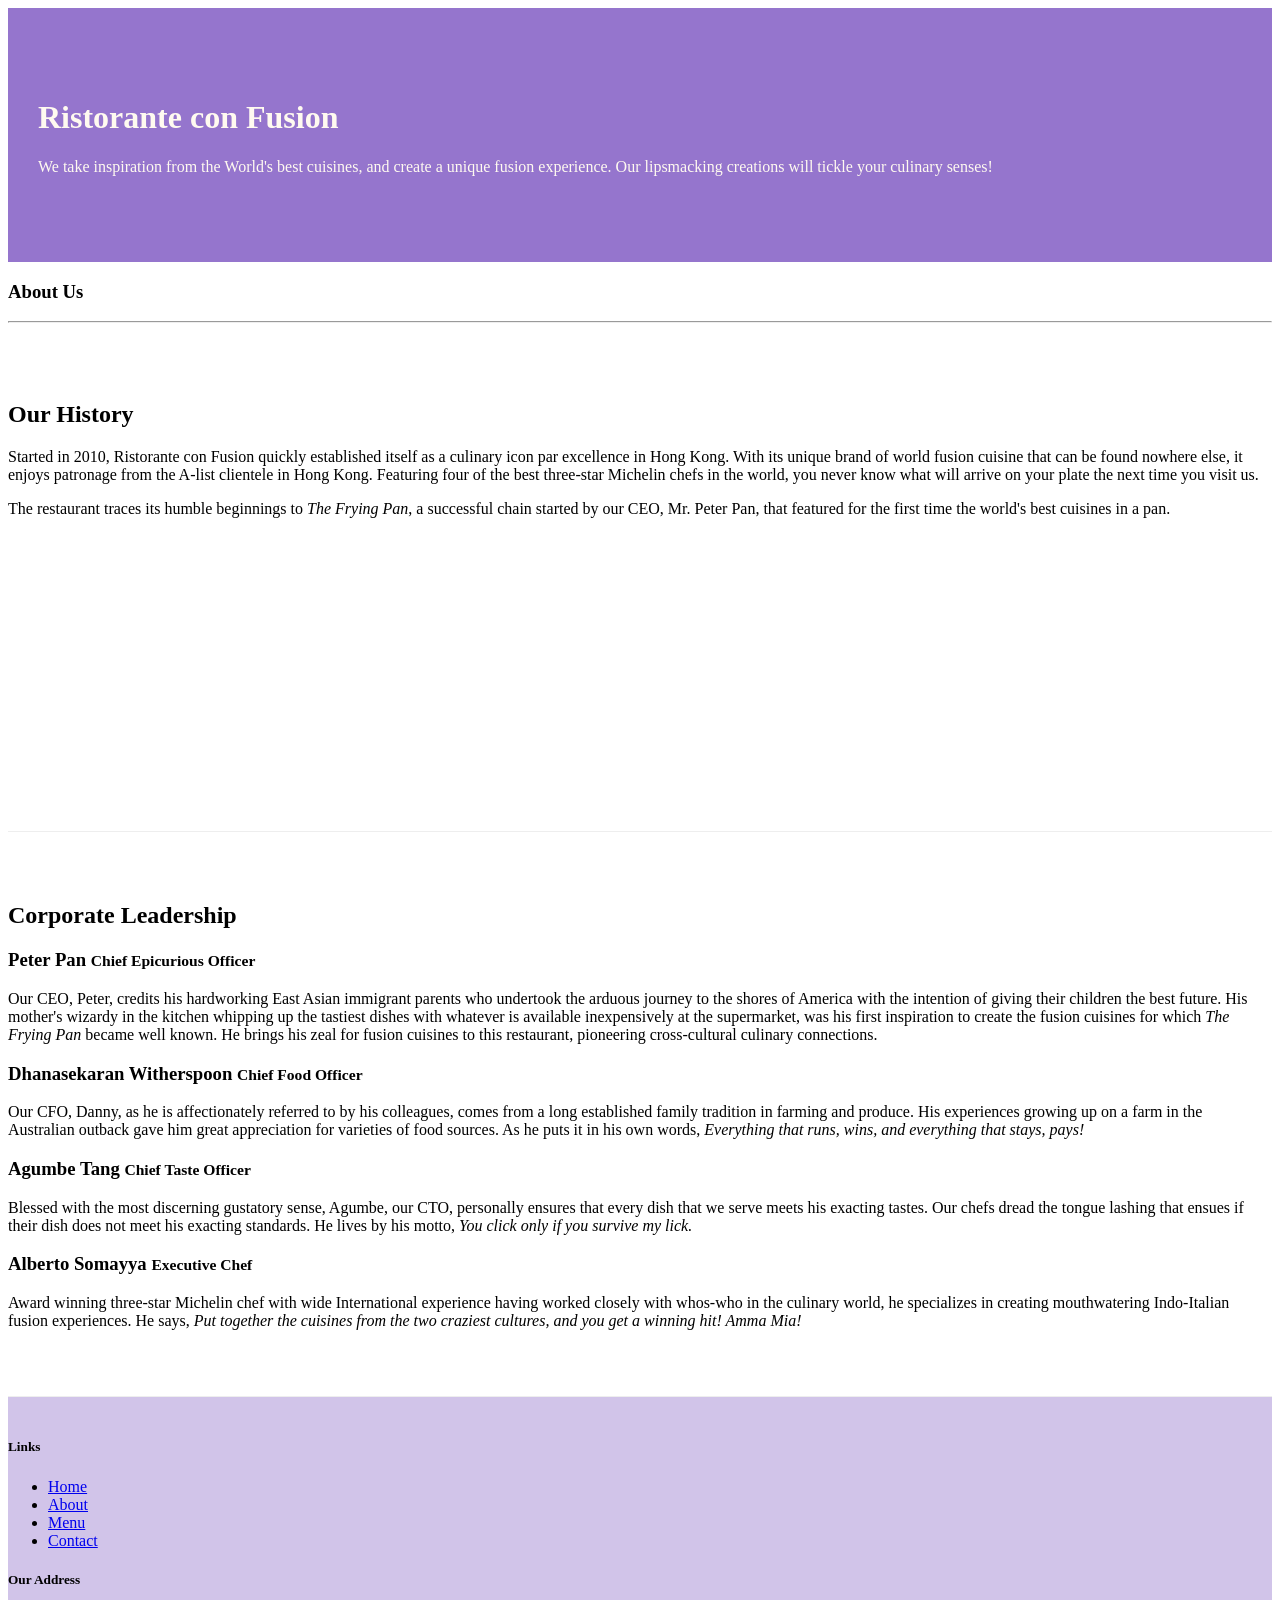
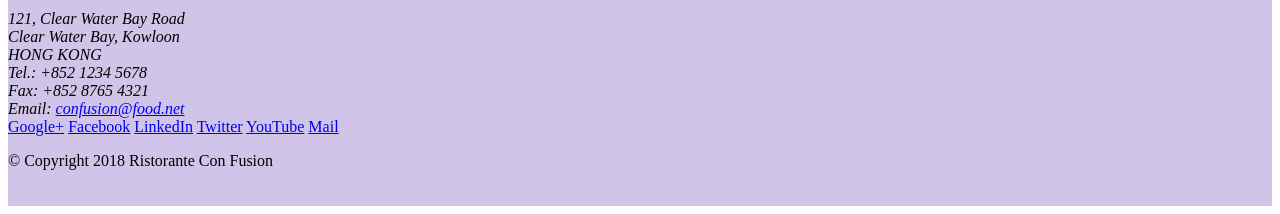
==== aboutus.html @ 66a57a45 "Add aboutus page" ====
<!DOCTYPE html>
<html lang="en">

<head>
    <!-- Required meta tags always come first -->
    <meta charset="utf-8">
    <meta name="viewport" content="width=device-width, initial-scale=1, shrink-to-fit=no">
    <meta http-equiv="x-ua-compatible" content="ie=edge">
    
    <!-- Bootstrap CSS -->
    <link rel="stylesheet" href="node_modules/bootstrap/dist/css/bootstrap.min.css">
    <link rel="stylesheet" href="css/styles.css">
    <title>Ristorante Con Fusion: About Us</title>
</head>

<body>

    <header class="jumbotron">
        <div class="container">
            <div class="row row-header">
                <div class="col-12 col-sm-6">
                    <h1>Ristorante con Fusion</h1>
                    <p>We take inspiration from the World's best cuisines, and create a unique fusion experience. Our lipsmacking creations will tickle your culinary senses!</p>
                </div>
                <div class="col-12 col-sm">
                </div>
            </div>
        </div>
    </header>

    <div class="container">
        <div class="row">
            <div class="col-12">
               <h3>About Us</h3>
               <hr>
            </div>
        </div>

        <div class="row row-content">
            <div class="col-12 col-sm-6">
                <h2>Our History</h2>
                <p>Started in 2010, Ristorante con Fusion quickly established itself as a culinary icon par excellence in Hong Kong. With its unique brand of world fusion cuisine that can be found nowhere else, it enjoys patronage from the A-list clientele in Hong Kong.  Featuring four of the best three-star Michelin chefs in the world, you never know what will arrive on your plate the next time you visit us.</p>
                <p>The restaurant traces its humble beginnings to <em>The Frying Pan</em>, a successful chain started by our CEO, Mr. Peter Pan, that featured for the first time the world's best cuisines in a pan.</p>
            </div>
            <div class="col-12 col-sm">
            </div>
        </div>


        <div class="row row-content">
            <div class="col-12">
                <h2>Corporate Leadership</h2>
                <h3>Peter Pan <small>Chief Epicurious Officer</small></h3>
                <p class="d-none d-sm-block">Our CEO, Peter, credits his hardworking East Asian immigrant parents who undertook the arduous journey to the shores of America with the intention of giving their children the best future. His mother's wizardy in the kitchen whipping up the tastiest dishes with whatever is available inexpensively at the supermarket, was his first inspiration to create the fusion cuisines for which <em>The Frying Pan</em> became well known. He brings his zeal for fusion cuisines to this restaurant, pioneering cross-cultural culinary connections.</p>
                <h3>Dhanasekaran Witherspoon <small>Chief Food Officer</small></h3>
                <p class="d-none d-sm-block">Our CFO, Danny, as he is affectionately referred to by his colleagues, comes from a long established family tradition in farming and produce. His experiences growing up on a farm in the Australian outback gave him great appreciation for varieties of food sources. As he puts it in his own words, <em>Everything that runs, wins, and everything that stays, pays!</em></p>
                <h3>Agumbe Tang <small>Chief Taste Officer</small></h3>
                <p class="d-none d-sm-block">Blessed with the most discerning gustatory sense, Agumbe, our CTO, personally ensures that every dish that we serve meets his exacting tastes. Our chefs dread the tongue lashing that ensues if their dish does not meet his exacting standards. He lives by his motto, <em>You click only if you survive my lick.</em></p>
                <h3>Alberto Somayya <small>Executive Chef</small></h3>
                <p class="d-none d-sm-block">Award winning three-star Michelin chef with wide International experience having worked closely with whos-who in the culinary world, he specializes in creating mouthwatering Indo-Italian fusion experiences. He says, <em>Put together the cuisines from the two craziest cultures, and you get a winning hit! Amma Mia!</em></p>
            </div>
       </div>

    </div>

    <footer class="footer">
        <div class="container">
            <div class="row">             
                <div class="col-4 offset-1 col-sm-2">
                    <h5>Links</h5>
                    <ul class="list-unstyled">
                        <li><a href="#">Home</a></li>
                        <li><a href="#">About</a></li>
                        <li><a href="#">Menu</a></li>
                        <li><a href="#">Contact</a></li>
                    </ul>
                </div>
                <div class="col-7 col-sm-5">
                    <h5>Our Address</h5>
                    <address>
		              121, Clear Water Bay Road<br>
		              Clear Water Bay, Kowloon<br>
		              HONG KONG<br>
		              Tel.: +852 1234 5678<br>
		              Fax: +852 8765 4321<br>
		              Email: <a href="mailto:confusion@food.net">confusion@food.net</a>
		           </address>
                </div>
                <div class="col-12 col-sm-4 align-self-center">
                    <div class="text-center">
                        <a href="http://google.com/+">Google+</a>
                        <a href="http://www.facebook.com/profile.php?id=">Facebook</a>
                        <a href="http://www.linkedin.com/in/">LinkedIn</a>
                        <a href="http://twitter.com/">Twitter</a>
                        <a href="http://youtube.com/">YouTube</a>
                        <a href="mailto:">Mail</a>
                    </div>
                </div>
           </div>
           <div class="row justify-content-center">             
                <div class="col-auto">
                    <p>© Copyright 2018 Ristorante Con Fusion</p>
                </div>
           </div>
        </div>
    </footer>

    <!-- jQuery first, then Popper.js, then Bootstrap JS. -->
    <script src="node_modules/jquery/dist/jquery.slim.min.js"></script>
    <script src="node_modules/popper.js/dist/umd/popper.min.js"></script>
    <script src="node_modules/bootstrap/dist/js/bootstrap.min.js"></script>
    
</body>

</html>
---- css/styles.css ----
.row-header {
    margin: 0px auto;
    padding: 0px auto;
}

.row-content {
    margin: 0px auto;
    padding: 50px 0px 50px 0px;
    border-bottom: 1px ridge;
    min-height: 400px;
}

.footer {
    background-color: #D1C4E9;
    margin: 0px auto;
    padding: 20px 0px 20px 0px;
}

.jumbotron {
    padding: 70px 30px 70px 30px;
    margin: 0px auto;
    background: #9575CD;
    color: floralwhite;
}

.address {
    font-size: 80%;
    margin: 0px;
    color: #0F0F0F;
}
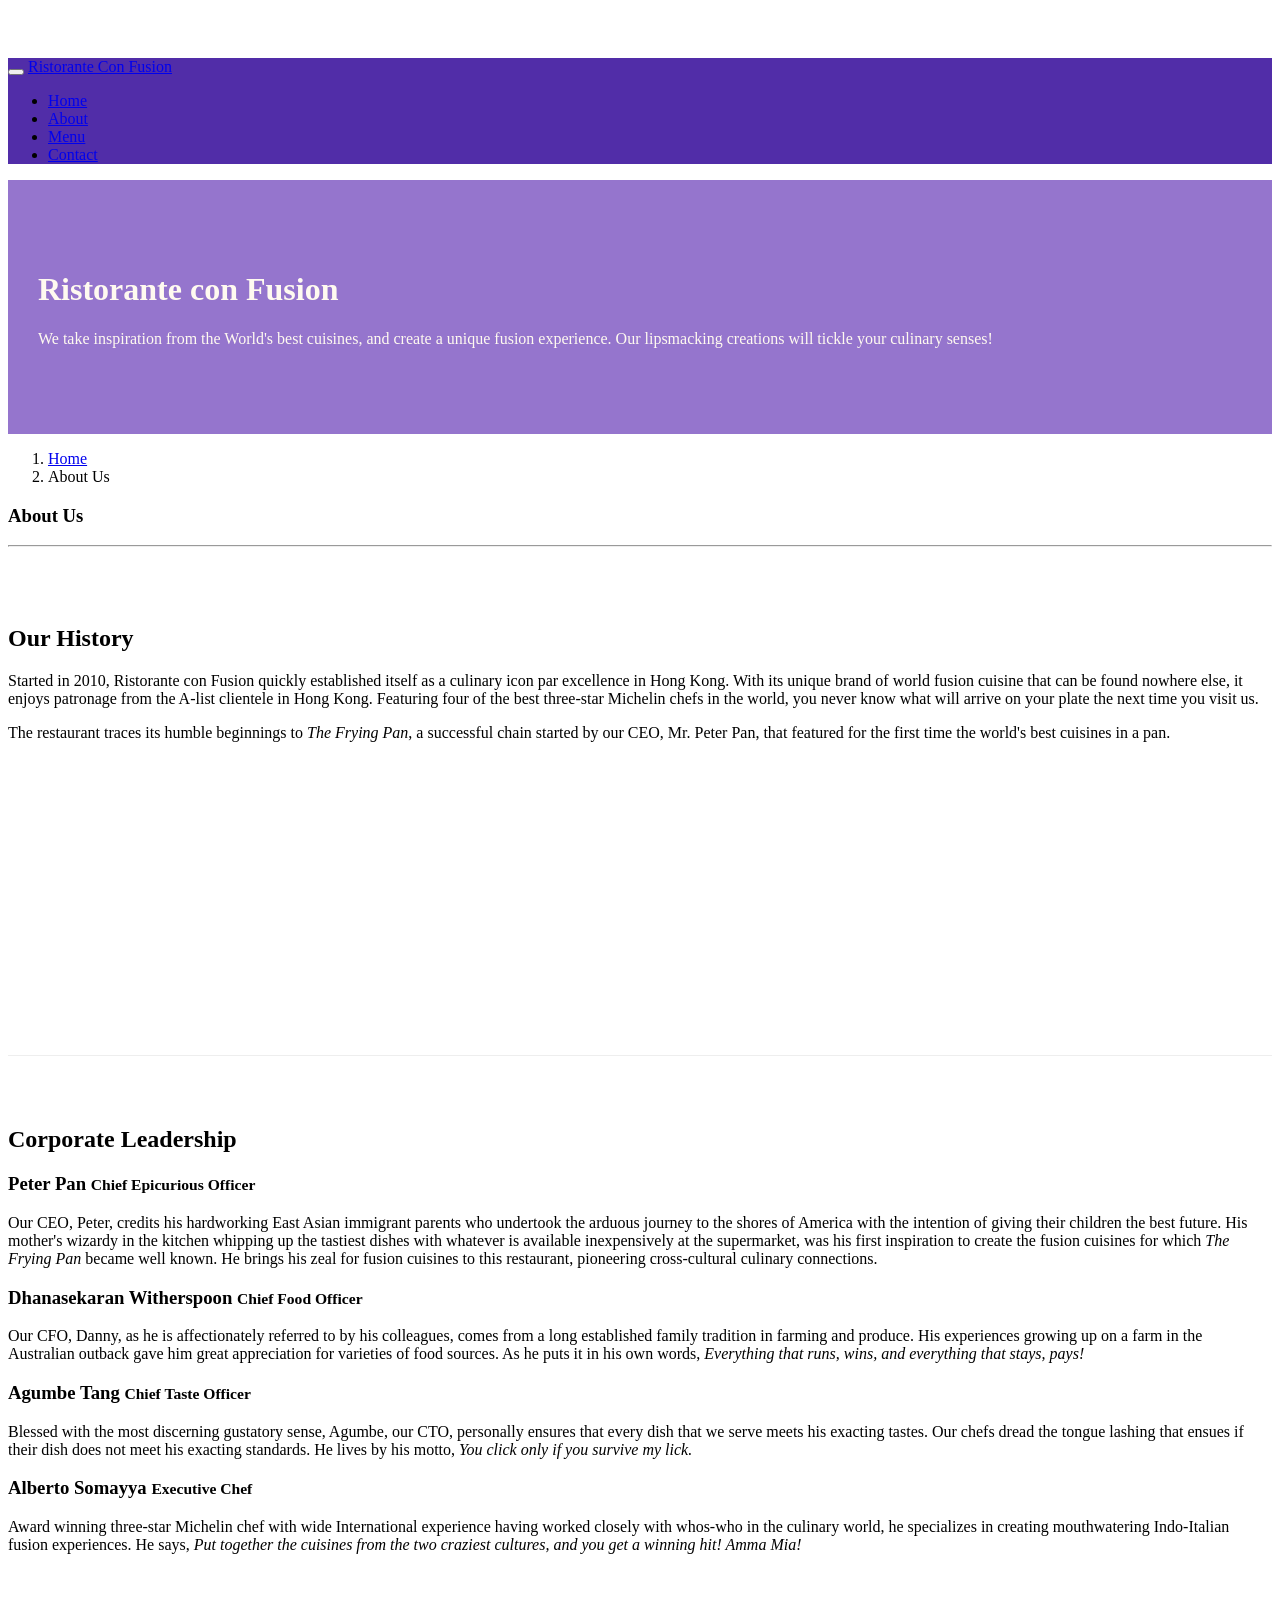
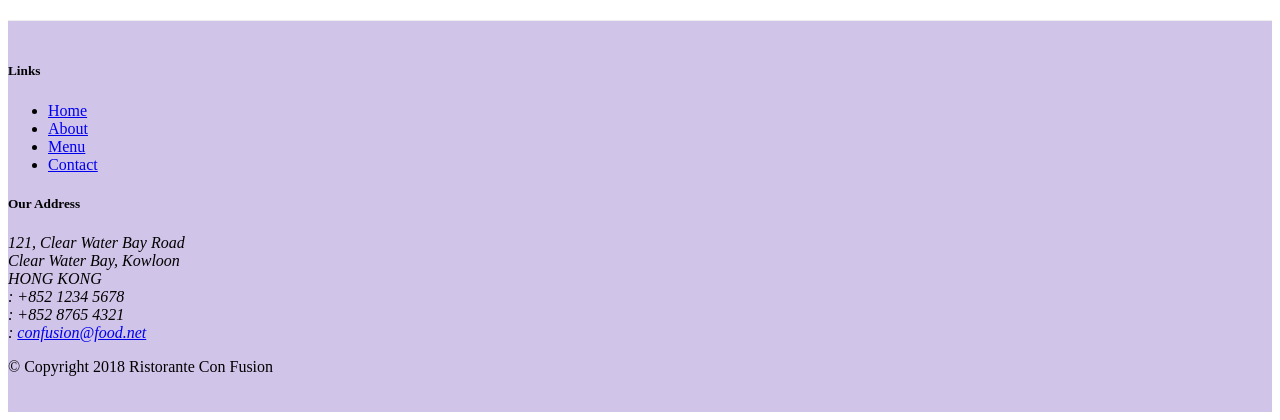
==== commit ad730012: "navbar, breadcrumb and icon fonts" ====
--- a/aboutus.html
+++ b/aboutus.html
@@ -9,11 +9,30 @@
     
     <!-- Bootstrap CSS -->
     <link rel="stylesheet" href="node_modules/bootstrap/dist/css/bootstrap.min.css">
+    <link rel="stylesheet" href="node_modules/font-awesome/css/font-awesome.css">
+    <link rel="stylesheet" href="node_modules/bootstrap-social/bootstrap-social.css">
     <link rel="stylesheet" href="css/styles.css">
     <title>Ristorante Con Fusion: About Us</title>
 </head>
 
 <body>
+
+    <nav class="navbar navbar-dark navbar-expand-sm fixed-top">
+        <div class="container">
+            <button class="navbar-toggler" type="button" data-toggle="collapse" data-target="#Navbar">      
+                <span class="navbar-toggler-icon"></span>
+            </button>
+            <a class="navbar-brand" href="./index.html">Ristorante Con Fusion</a>
+            <div class="collapse navbar-collapse" id="Navbar">
+                <ul class="navbar-nav mr-auto">
+                    <li class="nav-item"><a class="nav-link" href="./index.html"><span class="fa fa-home fa-lg"></span> Home</a></li>
+                    <li class="nav-item active"><a class="nav-link" href="#"><span class="fa fa-info fa-lg"></span> About</a></li>
+                    <li class="nav-item"><a class="nav-link" href="#"><span class="fa fa-list fa-lg"></span> Menu</a></li>
+                    <li class="nav-item"><a class="nav-link" href="#"><span class="fa fa-address-card fa-lg"></span> Contact</a></li>
+                </ul>
+            </div>
+        </div>
+    </nav>
 
     <header class="jumbotron">
         <div class="container">
@@ -30,6 +49,10 @@
 
     <div class="container">
         <div class="row">
+            <ol class="col-12 breadcrumb">
+                <li class="breadcrumb-item"><a href="./index.html">Home</a></li>
+                <li class="breadcrumb-item active">About Us</li>
+            </ol>
             <div class="col-12">
                <h3>About Us</h3>
                <hr>
@@ -69,7 +92,7 @@
                 <div class="col-4 offset-1 col-sm-2">
                     <h5>Links</h5>
                     <ul class="list-unstyled">
-                        <li><a href="#">Home</a></li>
+                        <li><a href="./index.html">Home</a></li>
                         <li><a href="#">About</a></li>
                         <li><a href="#">Menu</a></li>
                         <li><a href="#">Contact</a></li>
@@ -81,19 +104,19 @@
 		              121, Clear Water Bay Road<br>
 		              Clear Water Bay, Kowloon<br>
 		              HONG KONG<br>
-		              Tel.: +852 1234 5678<br>
-		              Fax: +852 8765 4321<br>
-		              Email: <a href="mailto:confusion@food.net">confusion@food.net</a>
+		              <i class="fa fa-phone fa-lg"></i>: +852 1234 5678<br>
+		              <i class="fa fa-fax fa-lg"></i>: +852 8765 4321<br>
+		              <i class="fa fa-envelope fa-lg"></i>: <a href="mailto:confusion@food.net">confusion@food.net</a>
 		           </address>
                 </div>
                 <div class="col-12 col-sm-4 align-self-center">
                     <div class="text-center">
-                        <a href="http://google.com/+">Google+</a>
-                        <a href="http://www.facebook.com/profile.php?id=">Facebook</a>
-                        <a href="http://www.linkedin.com/in/">LinkedIn</a>
-                        <a href="http://twitter.com/">Twitter</a>
-                        <a href="http://youtube.com/">YouTube</a>
-                        <a href="mailto:">Mail</a>
+                        <a class ="btn btn-social-icon btn-google" href="http://google.com/+"><i class="fa fa-google-plus fa-lg"></i></a>
+                        <a class ="btn btn-social-icon btn-facebook" href="http://www.facebook.com/profile.php?id="><i class="fa fa-facebook fa-lg"></i></a>
+                        <a class ="btn btn-social-icon btn-linkedin" href="http://www.linkedin.com/in/"><i class="fa fa-linkedin fa-lg"></i></a>
+                        <a class ="btn btn-social-icon btn-twitter" href="http://twitter.com/"><i class="fa fa-twitter fa-lg"></i></a>
+                        <a class ="btn btn-social-icon btn-google" href="http://youtube.com/"><i class="fa fa-youtube fa-lg"></i></a>
+                        <a class ="btn btn-social-icon" href="mailto:"><i class="fa fa-envelope fa-lg"></i></a>
                     </div>
                 </div>
            </div>
--- a/css/styles.css
+++ b/css/styles.css
@@ -27,4 +27,13 @@
     font-size: 80%;
     margin: 0px;
     color: #0F0F0F;
+}
+
+body {
+    padding: 50px 0px 0px 0px;
+    z-index: 0;
+}
+
+.navbar-dark {
+    background-color: #512DA8;
 }
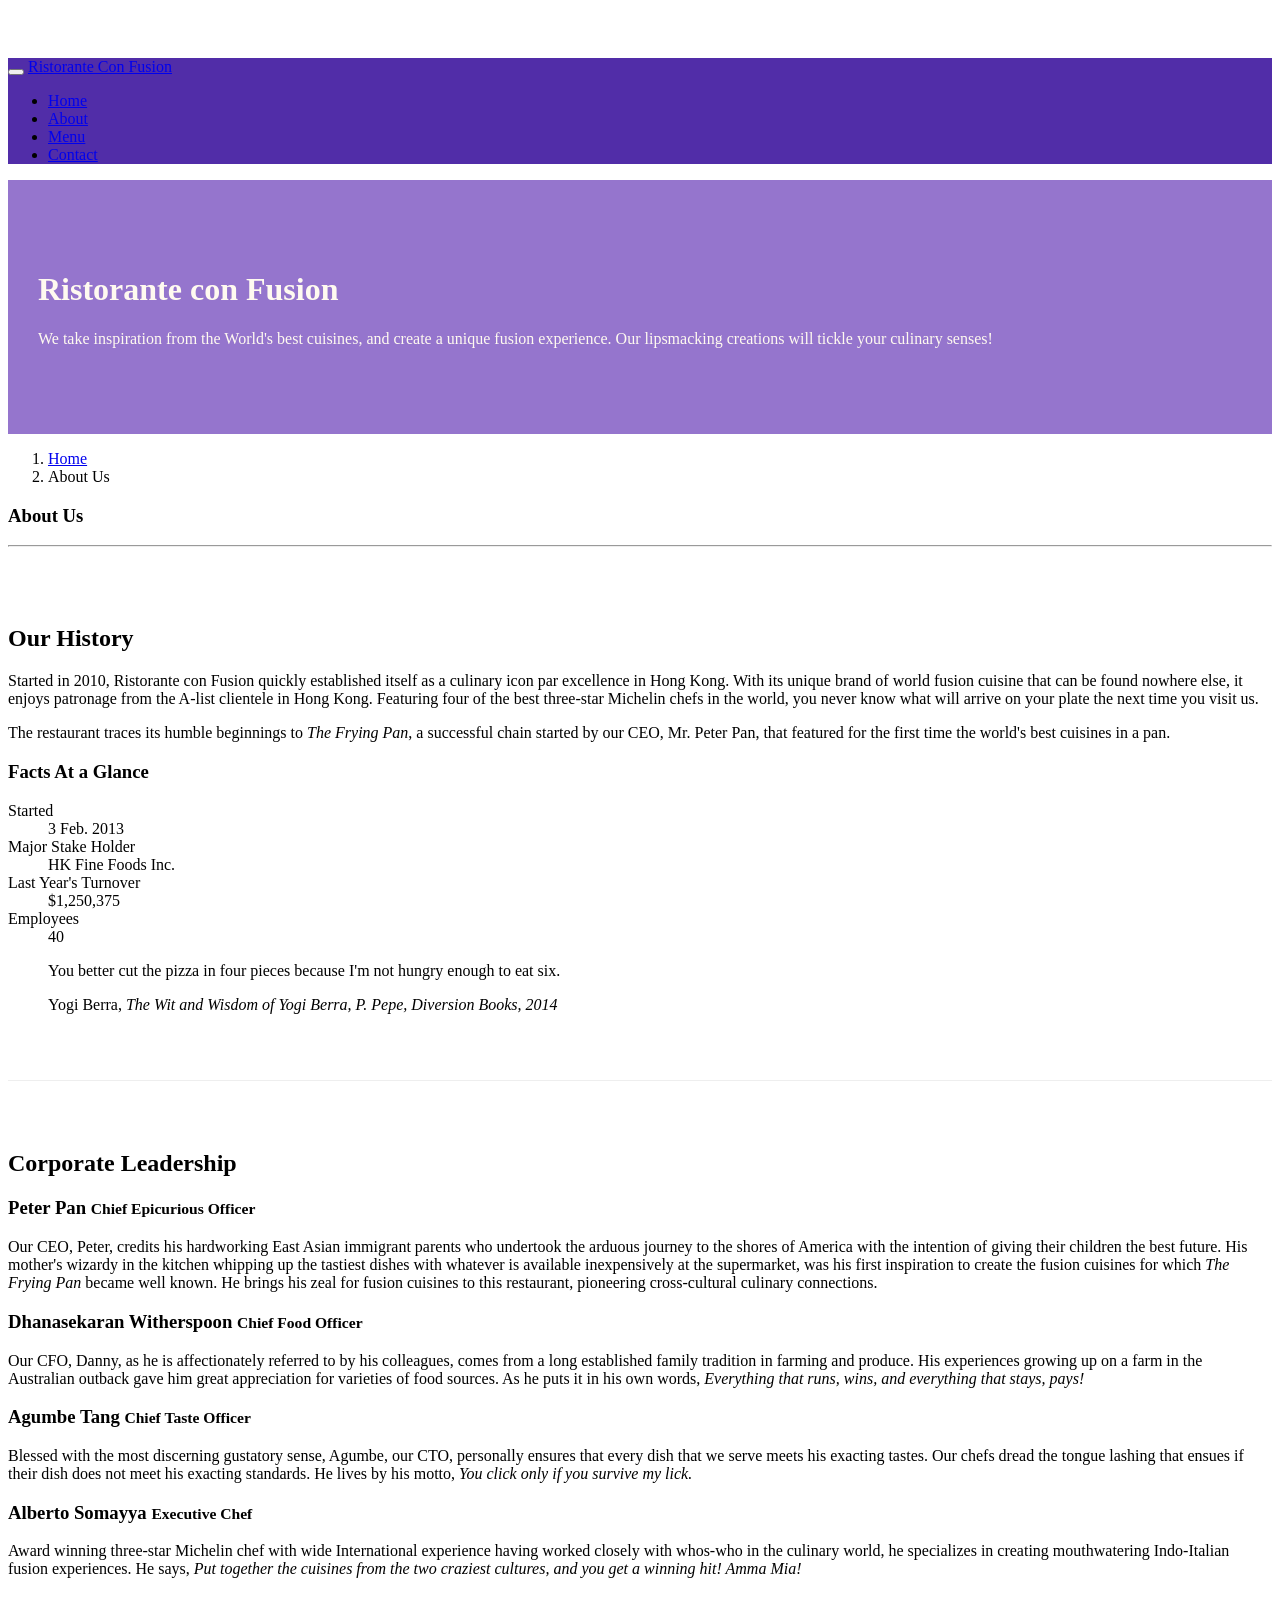
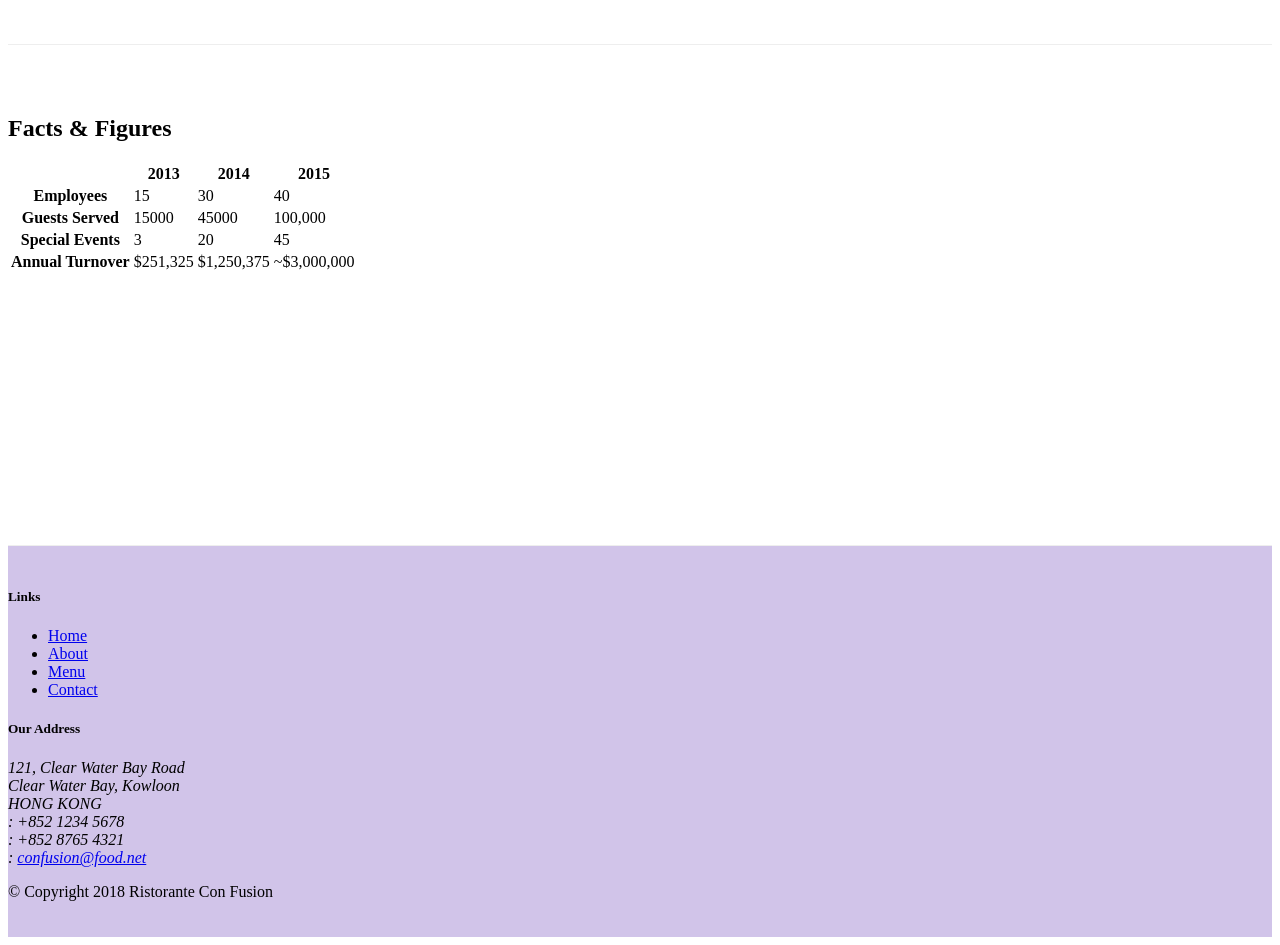
==== commit 6467c408: "cards" ====
--- a/aboutus.html
+++ b/aboutus.html
@@ -28,7 +28,7 @@
                     <li class="nav-item"><a class="nav-link" href="./index.html"><span class="fa fa-home fa-lg"></span> Home</a></li>
                     <li class="nav-item active"><a class="nav-link" href="#"><span class="fa fa-info fa-lg"></span> About</a></li>
                     <li class="nav-item"><a class="nav-link" href="#"><span class="fa fa-list fa-lg"></span> Menu</a></li>
-                    <li class="nav-item"><a class="nav-link" href="#"><span class="fa fa-address-card fa-lg"></span> Contact</a></li>
+                    <li class="nav-item"><a class="nav-link" href="./contactus.html"><span class="fa fa-address-card fa-lg"></span> Contact</a></li>
                 </ul>
             </div>
         </div>
@@ -66,6 +66,35 @@
                 <p>The restaurant traces its humble beginnings to <em>The Frying Pan</em>, a successful chain started by our CEO, Mr. Peter Pan, that featured for the first time the world's best cuisines in a pan.</p>
             </div>
             <div class="col-12 col-sm">
+                <div class="card">
+                    <h3 class="card-header bg-primary text-white">Facts At a Glance</h3>
+                    <div class="card-body">
+                        <dl class="row">
+                            <dt class="col-6">Started</dt>
+                            <dd class="col-6">3 Feb. 2013</dd>
+                            <dt class="col-6">Major Stake Holder</dt>
+                            <dd class="col-6">HK Fine Foods Inc.</dd>
+                            <dt class="col-6">Last Year's Turnover</dt>
+                            <dd class="col-6">$1,250,375</dd>
+                            <dt class="col-6">Employees</dt>
+                            <dd class="col-6">40</dd>
+                        </dl>
+                    </div>
+                </div>
+            </div>
+            <div class="col-12">
+                <div class="card card-body bg-light">
+                    <blockquote class="blockquote">
+                        <p class="mb-0">You better cut the pizza in four pieces 
+                            because I'm not hungry enough to eat six.
+                        </p>
+                        <footer class="blockquote-footer">Yogi Berra,
+                            <cite title="Source Title">The Wit and Wisdom of 
+                                Yogi Berra, P. Pepe, Diversion Books, 2014
+                            </cite>
+                        </footer>
+                    </blockquote>
+                </div>
             </div>
         </div>
 
@@ -84,6 +113,52 @@
             </div>
        </div>
 
+       <div class="row row-content">
+           <div class="col-12 col-sm-9">
+               <h2>Facts &amp; Figures</h2>
+               <div class="table-responsive">
+                <table class="table table-striped">
+                    <thead class="thead-dark">
+                        <tr>
+                            <th>&nbsp;</th>
+                            <th>2013</th>
+                            <th>2014</th>
+                            <th>2015</th>
+                        </tr>
+                    </thead>
+                    <tbody>
+                        <tr>
+                            <th>Employees</th>
+                            <td>15</td>
+                            <td>30</td>
+                            <td>40</td>
+                        </tr>
+                        <tr>
+                            <th>Guests Served</th>
+                            <td>15000</td>
+                            <td>45000</td>
+                            <td>100,000</td>
+                        </tr>
+                        <tr>
+                            <th>Special Events</th>
+                            <td>3</td>
+                            <td>20</td>
+                            <td>45</td>
+                        </tr>
+                        <tr>
+                            <th>Annual Turnover</th>
+                            <td>$251,325</td>
+                            <td>$1,250,375</td>
+                            <td>~$3,000,000</td>
+                        </tr>
+                    </tbody>
+                </table>
+            </div>
+           </div>
+           <div class="col-12 col-sm-3">
+           </div>
+       </div>
+
     </div>
 
     <footer class="footer">
@@ -116,7 +191,7 @@
                         <a class ="btn btn-social-icon btn-linkedin" href="http://www.linkedin.com/in/"><i class="fa fa-linkedin fa-lg"></i></a>
                         <a class ="btn btn-social-icon btn-twitter" href="http://twitter.com/"><i class="fa fa-twitter fa-lg"></i></a>
                         <a class ="btn btn-social-icon btn-google" href="http://youtube.com/"><i class="fa fa-youtube fa-lg"></i></a>
-                        <a class ="btn btn-social-icon" href="mailto:"><i class="fa fa-envelope fa-lg"></i></a>
+                        <a class ="btn btn-social-icon" href="mailto:"><i class="fa fa-envelope-o fa-lg"></i></a>
                     </div>
                 </div>
            </div>
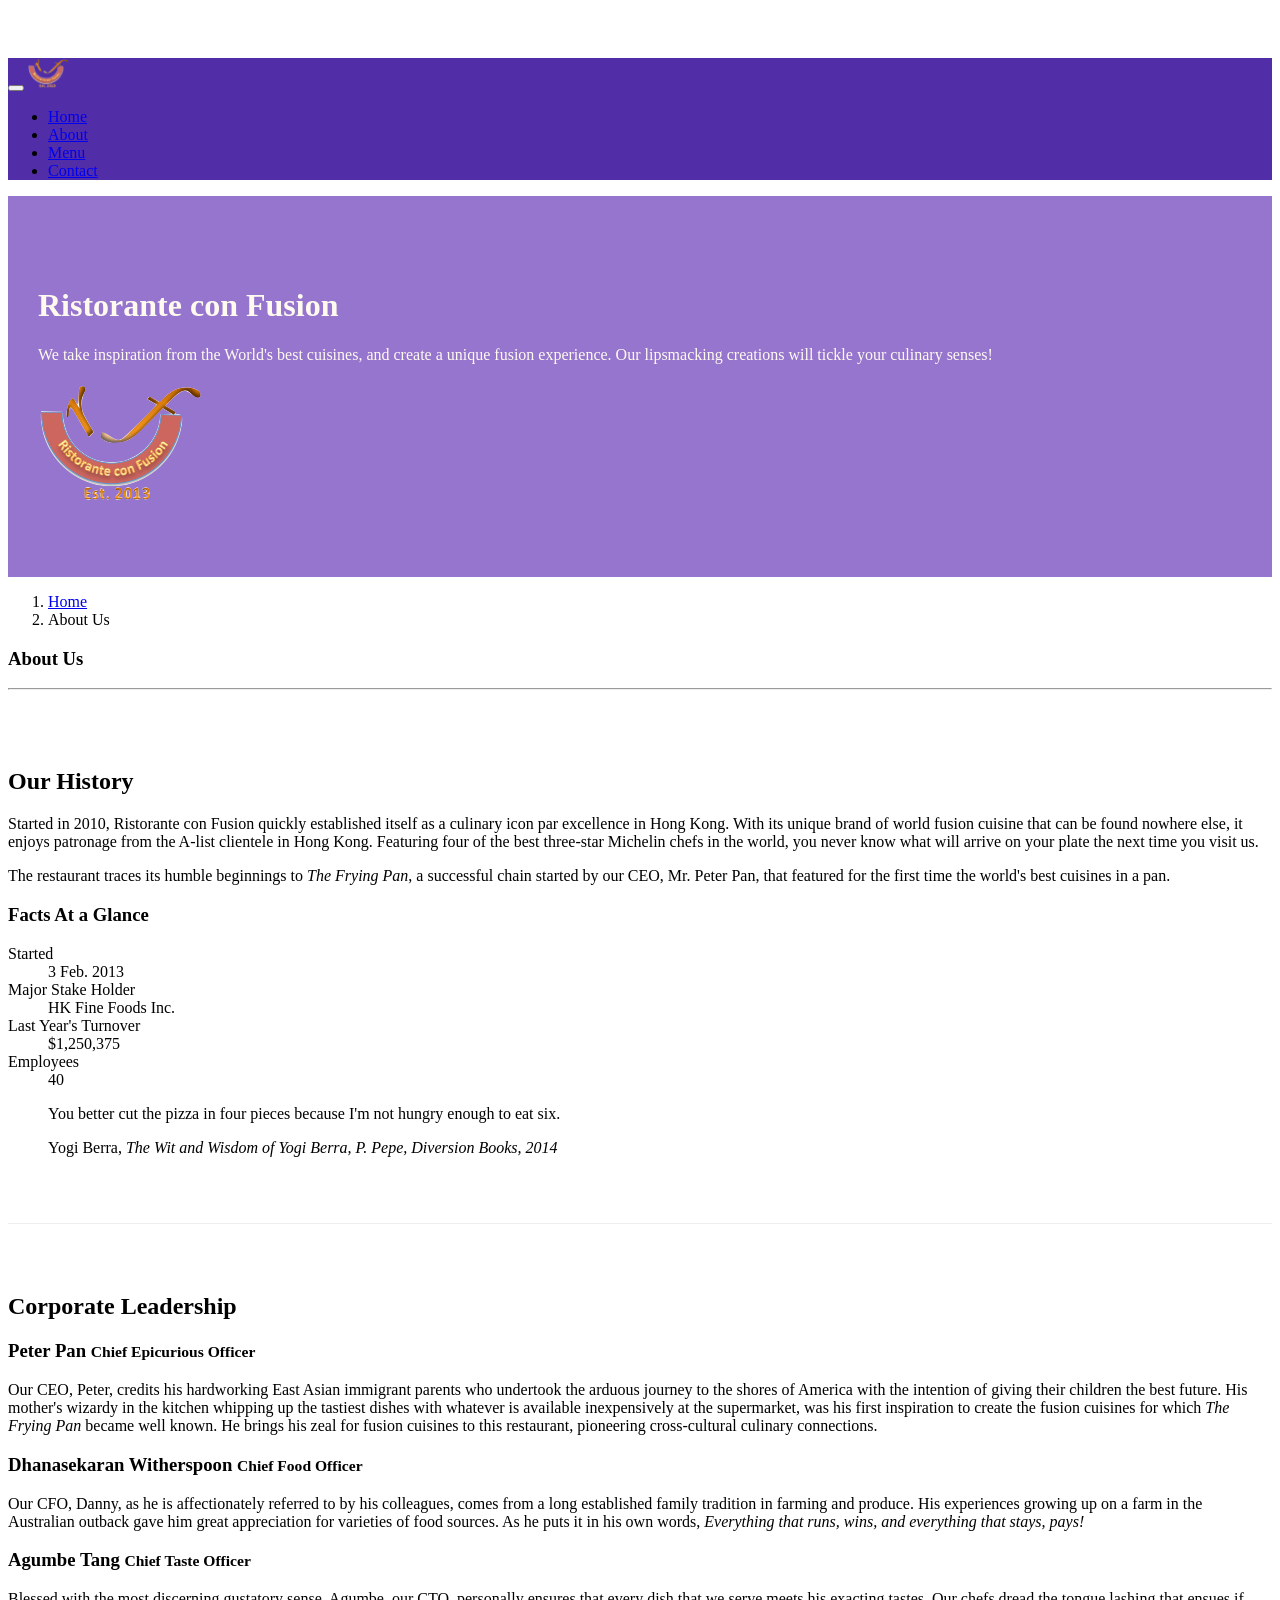
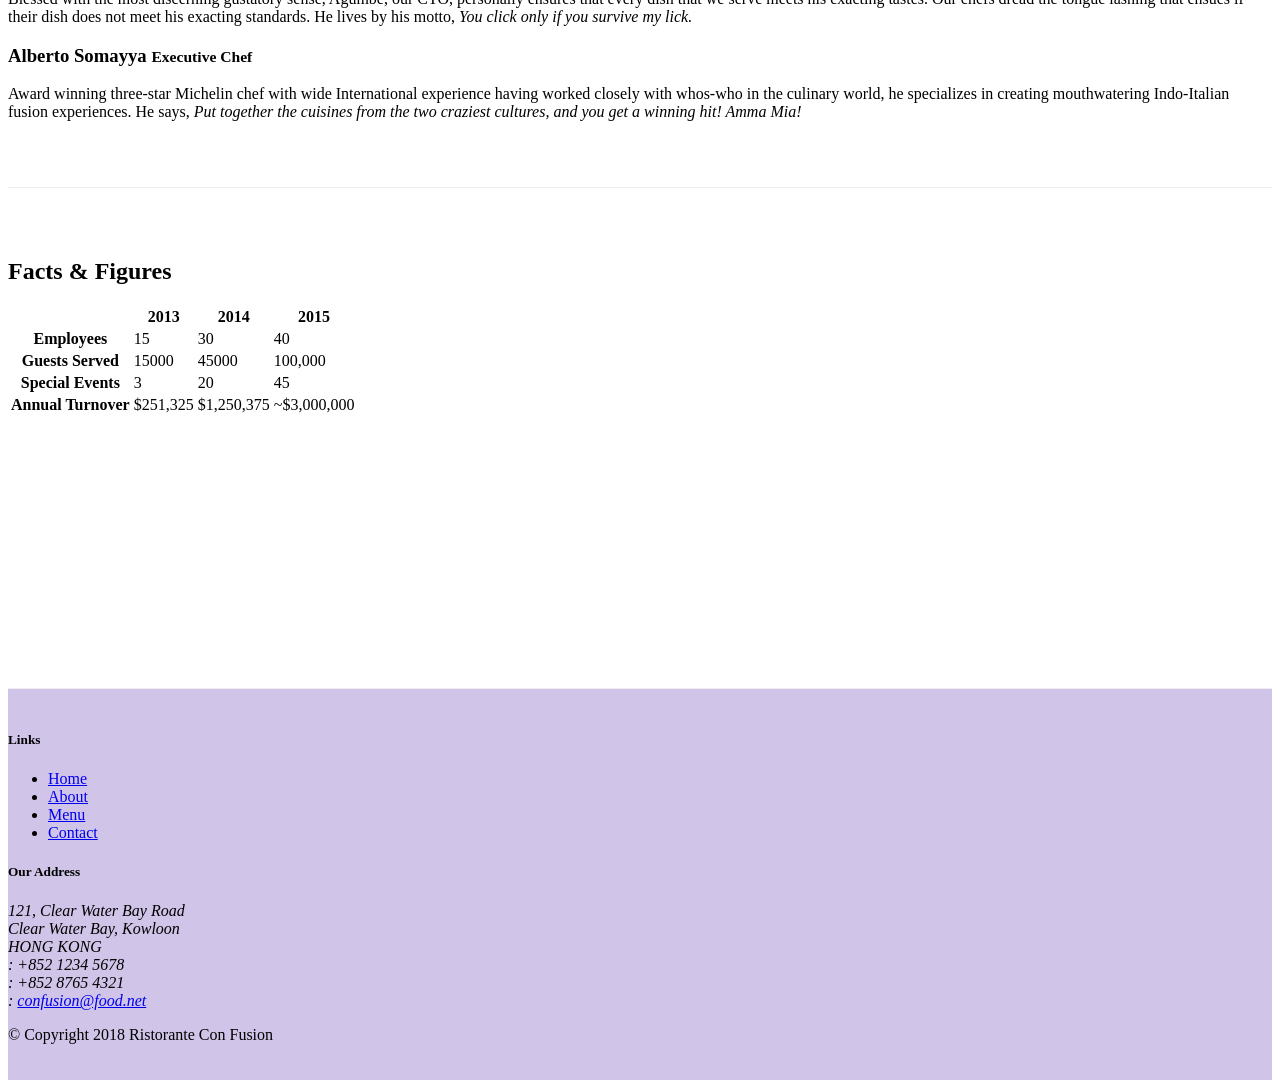
==== commit 9bea888d: "images and media" ====
--- a/aboutus.html
+++ b/aboutus.html
@@ -22,7 +22,7 @@
             <button class="navbar-toggler" type="button" data-toggle="collapse" data-target="#Navbar">      
                 <span class="navbar-toggler-icon"></span>
             </button>
-            <a class="navbar-brand" href="./index.html">Ristorante Con Fusion</a>
+            <a class="navbar-brand" href="./index.html"><img src="img/logo.png" height="30" width="41"></a>
             <div class="collapse navbar-collapse" id="Navbar">
                 <ul class="navbar-nav mr-auto">
                     <li class="nav-item"><a class="nav-link" href="./index.html"><span class="fa fa-home fa-lg"></span> Home</a></li>
@@ -37,11 +37,12 @@
     <header class="jumbotron">
         <div class="container">
             <div class="row row-header">
-                <div class="col-12 col-sm-6">
+                <div class="col-12 col-sm-8">
                     <h1>Ristorante con Fusion</h1>
                     <p>We take inspiration from the World's best cuisines, and create a unique fusion experience. Our lipsmacking creations will tickle your culinary senses!</p>
                 </div>
-                <div class="col-12 col-sm">
+                <div class="col-12 col-sm align-self-center">
+                    <img src="img/logo.png" class="img-fluid">
                 </div>
             </div>
         </div>
